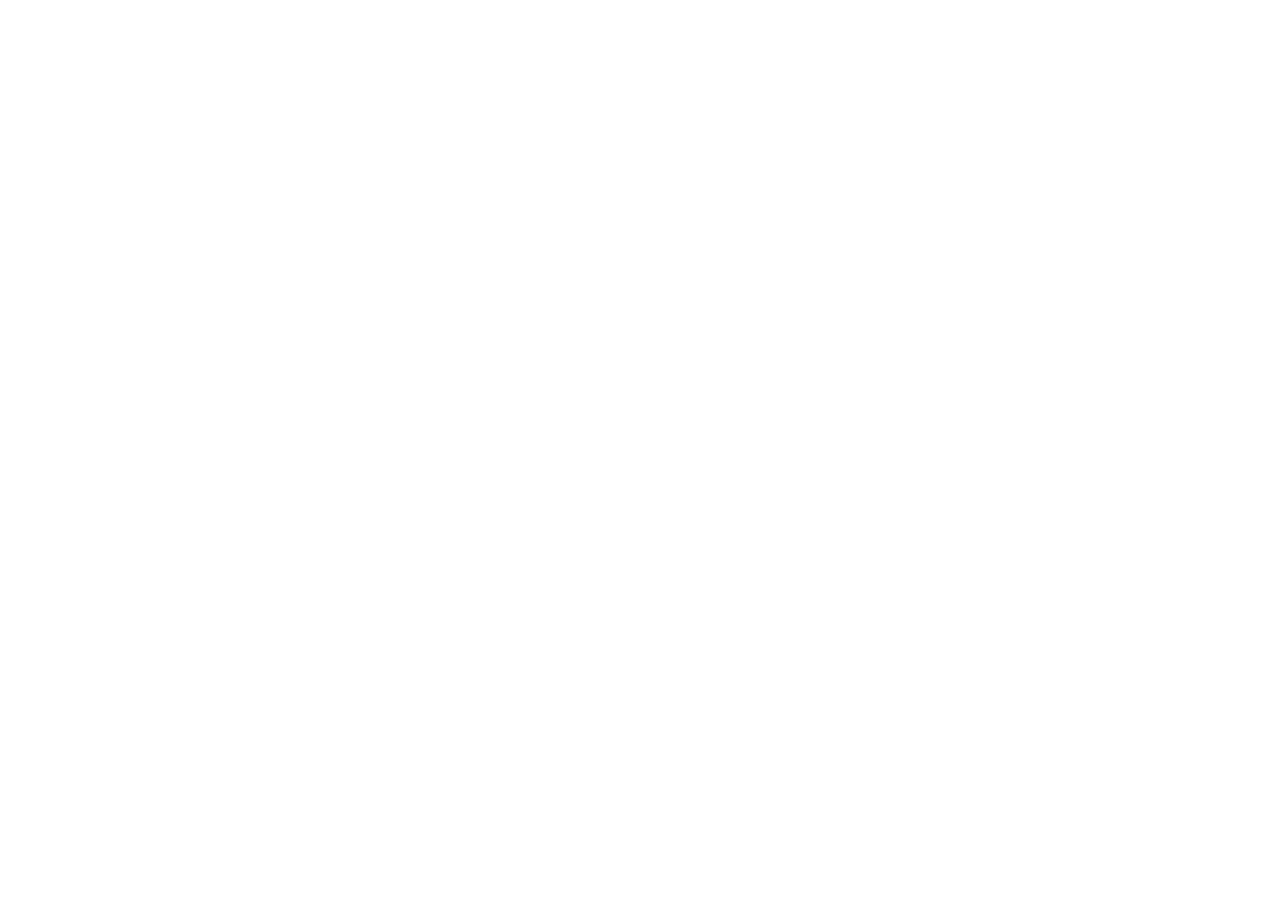
==== index.html @ 68b277a2 "1" ====
<!DOCTYPE html>
<html lang="en">
  <head>
    <meta charset="UTF-8" />
    <meta name="viewport" content="width=device-width, initial-scale=1.0" />
    <script src="./js/task-1.js"></script>
    <script src="./js/task-2.js"></script>
    <script src="./js/task-3.js"></script>
    <title>Document</title>
  </head>
  <body></body>
</html>
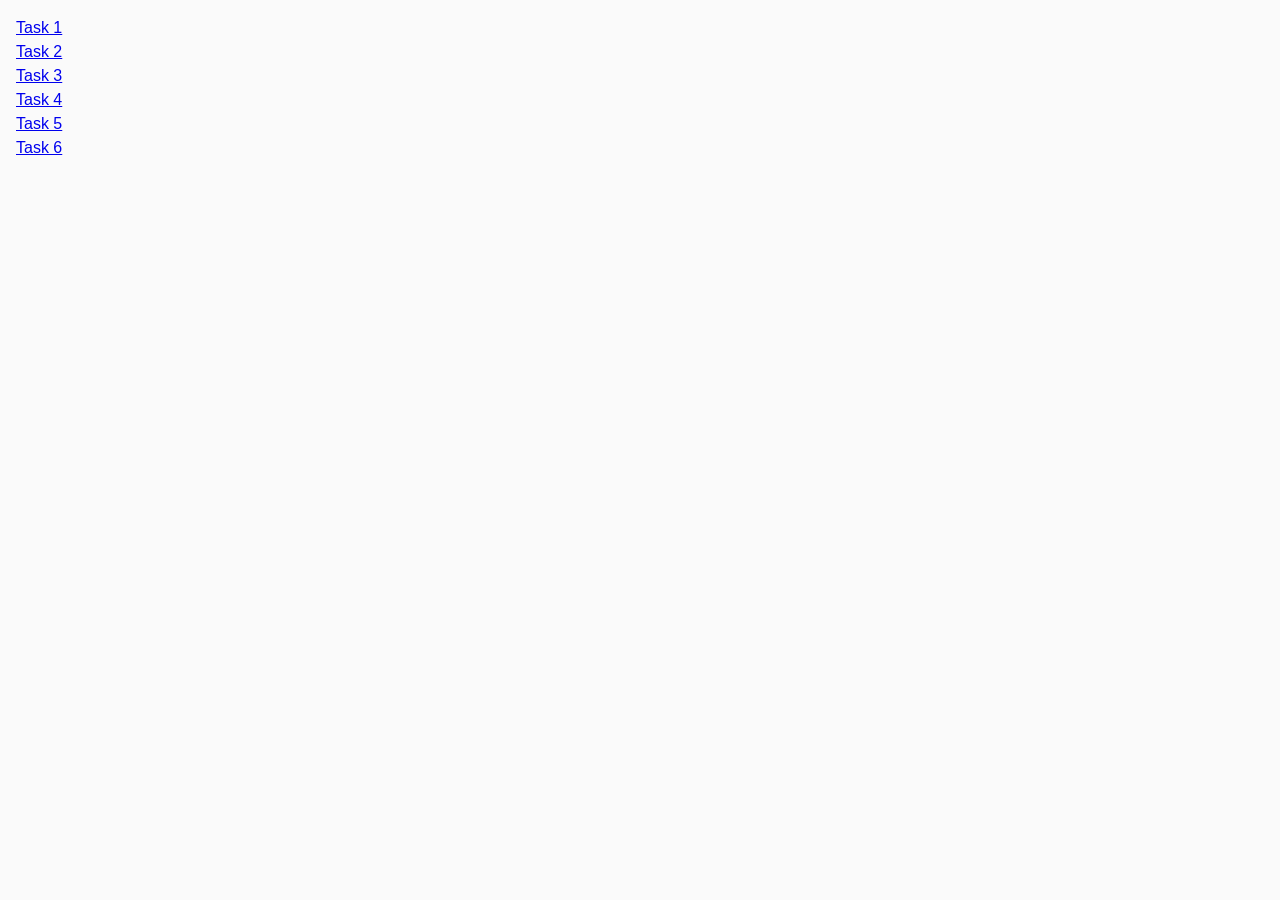
==== commit 3d6cc7a8: "1" ====
--- a/index.html
+++ b/index.html
@@ -2,11 +2,19 @@
 <html lang="en">
   <head>
     <meta charset="UTF-8" />
+    <meta http-equiv="X-UA-Compatible" content="IE=edge" />
     <meta name="viewport" content="width=device-width, initial-scale=1.0" />
-    <script src="./js/task-1.js"></script>
-    <script src="./js/task-2.js"></script>
-    <script src="./js/task-3.js"></script>
-    <title>Document</title>
+    <title>Homework 7</title>
+    <link rel="stylesheet" href="./css/common.css" />
   </head>
-  <body></body>
+  <body>
+    <ul>
+      <li><a href="./task-1.html">Task 1</a></li>
+      <li><a href="./task-2.html">Task 2</a></li>
+      <li><a href="./task-3.html">Task 3</a></li>
+      <li><a href="./task-4.html">Task 4</a></li>
+      <li><a href="./task-5.html">Task 5</a></li>
+      <li><a href="./task-6.html">Task 6</a></li>
+    </ul>
+  </body>
 </html>
--- a/css/common.css
+++ b/css/common.css
@@ -0,0 +1,288 @@
+* {
+    box-sizing: border-box;
+  }
+  
+  body {
+    margin: 16px;
+    font-family: -apple-system, BlinkMacSystemFont, 'Segoe UI', Roboto, Oxygen,
+      Ubuntu, Cantarell, 'Open Sans', 'Helvetica Neue', sans-serif;
+    -webkit-font-smoothing: antialiased;
+    -moz-osx-font-smoothing: grayscale;
+    background-color: #fafafa;
+    color: #212121;
+    line-height: 1.5;
+  }
+  
+  /* ------------------------------------------------- */
+  
+  h1,
+  h2,
+  h3,
+  h4,
+  h5,
+  h6,
+  p {
+    margin: 0;
+  }
+  
+  ul {
+    list-style-type: none;
+    padding-left: 0;
+    margin: 0;
+  }
+  
+  img {
+    display: block;
+    width: 100%;
+  } 
+
+  input {
+    height: 40px;
+    border-radius: 4px;
+  }
+  
+  button {
+    border: none;
+    border-radius: 8px;
+    height: 40px;
+    padding: 8px 16px;
+    background: #4e75ff;
+    cursor: pointer;
+  
+    font-weight: 500;
+    font-size: 16px;
+    line-height: 1.5;
+    letter-spacing: 0.04em;
+    color: #fff;
+  }
+  
+  button:hover {
+    background: #6c8cff;
+  }
+  
+  /* task-1 */
+  
+  #categories {
+    display: flex;
+    flex-direction: column;
+    gap: 24px;
+    border-radius: 8px;
+    padding: 24px;
+    width: 440px;
+    background-color: #fff;
+  }
+
+  
+  .item {
+    background-color: #f6f6f6;
+    border-radius: 8px;
+    padding: 16px;
+    width: 392px;
+  /*   margin-bottom: 24px; */
+  }
+  
+  .item h2 {
+    font-weight: 600;
+    font-size: 24px;
+    line-height: 1.33;
+    letter-spacing: 0.04em;
+    color: #2e2f42;
+    margin-bottom: 16px;
+  }
+  
+  .item ul {
+    display: flex;
+    flex-direction: column;
+    gap: 8px;
+  }
+  
+  .item li {
+    font-weight: 400;
+    color: #2e2f42;
+    line-height: 1.5;
+    letter-spacing: 0.04em;
+    padding: 8px 16px;
+    border: 1px solid #808080;
+    border-radius: 4px;
+  }
+  
+  /* task-2 */
+  
+  .gallery {
+    max-width: 1128px;
+    display: flex;
+    margin-left: auto;
+    margin-right: auto;
+    flex-wrap: wrap;
+    gap: 16px;
+    row-gap: 48px;
+    list-style: none;
+  }
+
+  
+.gallery-item {
+    width: calc((100% - 32px) / 3);
+  }
+  
+  .gallery-image {
+    display: block;
+    width: 100%;
+    height: 300px;
+    object-fit: cover;
+    object-position: center;
+  }
+  
+  /* task-3 */
+  
+  #name-input {
+    width: 360px;
+    padding: 8px 16px;
+    border: 1px solid #808080;
+    margin-bottom: 16px;
+  }
+  
+  #name-input::placeholder {
+    font-weight: 400;
+    line-height: 1.5;
+    letter-spacing: 0.04em;
+    color: #2e2f42;
+  }
+  
+  h1 {
+    font-weight: 600;
+    font-size: 24px;
+    line-height: 1.33;
+    letter-spacing: 0.04em;
+    color: #2e2f42;
+  }
+  
+  /* task-4 */
+  
+  .login-form {
+    display: flex;
+    flex-direction: column;
+    gap: 8px;
+    border-radius: 8px;
+    padding: 24px;
+    width: 408px;
+    background: #fff;
+  }
+  
+  .login-form label {
+    display: flex;
+    flex-direction: column;
+    gap: 8px;
+  }
+  
+  .login-form input {
+    border: 1px solid #808080;
+    border-radius: 4px;
+    height: 40px;
+    cursor: pointer;
+  }
+  
+  .login-form input:hover {
+    border: 1px solid #000;
+  }
+
+  .login-form input:active {
+    border: 1px solid #808080;
+  }
+  
+  .login-form button {
+    display: flex;
+    align-items: center;
+    justify-content: center;
+    width: 86px;
+    height: 40px;
+    margin-top: 8px;
+  }
+  
+  /* task-5 */
+  
+  .widget {
+    margin: 0 auto;
+    display: flex;
+    flex-direction: column;
+    align-items: center;
+    gap: 16px;
+    border-radius: 8px;
+    padding: 100px 0px;
+    width: 345px;
+    height: 280px;
+    background: #fff;
+  }
+  
+  .widget p {
+    font-weight: 400;
+    line-height: 1.5;
+    letter-spacing: 0.04em;
+    color: #2e2f42;
+  }
+  
+  .widget button {
+    display: flex;
+    align-items: center;
+    justify-content: center;
+    width: 148px;
+    height: 40px;
+  }
+
+  /* task-6 */
+
+#controls {
+    display: flex;
+    gap: 16px;
+    background-color: #f6f6fe;
+    padding: 32px;
+    width: 490px;
+    border-radius: 8px;
+    margin-bottom: 16px;
+  }
+  
+  #boxes {
+    display: flex;
+    flex-wrap: wrap;
+    gap: 44px;
+    background-color: #f6f6fe;
+    padding: 32px;
+    border-radius: 8px;
+    width: 490px;
+  }
+  
+  #controls input {
+    border: 1px solid #808080;
+    border-radius: 8px;
+    padding: 8px 16px;
+    width: 150px;
+    text-align: center;
+  }
+  
+  #controls input[type="number"]::-webkit-inner-spin-button,
+  #controls input[type="number"]::-webkit-outer-spin-button {
+    -webkit-appearance: none;
+    margin: 0;
+  }
+  
+  #controls input[type="number"] {
+    -moz-appearance: textfield;
+  }
+  
+  #controls button[data-create] {
+    display: flex;
+    align-items: center;
+    justify-content: center;
+    width: 120px;
+  }
+  
+  #controls button[data-destroy] {
+    display: flex;
+    align-items: center;
+    justify-content: center;
+    width: 120px;
+    background: #ff4e4e;
+  }
+  
+  #controls button[data-destroy]:hover {
+    background: #ff7070;
+  }
